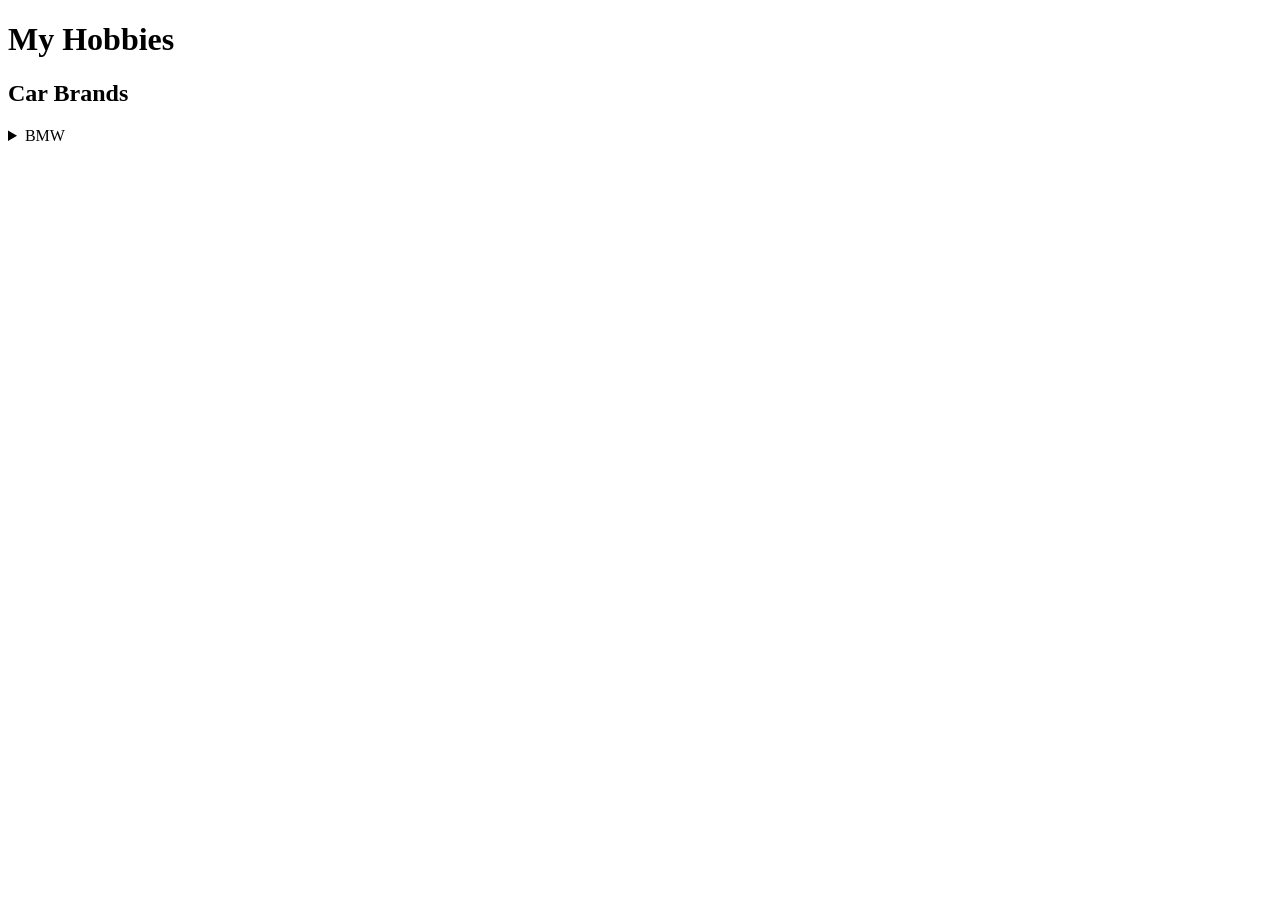
==== hobbies.html @ 51548955 "Create hobbies.html" ====
<!DOCTYPE html>
<html>
  <head>
    <meta charset="utf-8">
    <title>My Hobbies</title>
    <style></style>
  </head>
  <body>
    <div id="divcontainer">
      <h1>My Hobbies</h1>
      <h2>Car Brands</h2>
      <details>
        <summary>BMW</summary>
        <ul>
          <li>M4 G82</li>
          <li><img src="images/cars/car3.webp"></li>
         </ul>   
           <summary>Dodge</summary>
           <ul>
             <li>Challenger SRT Hellcat</li> 
             <li><img src="images/cars/car2.jpg"></li>
           </ul>
             <summary>Porche</summary>
             <ul>
               <li>Porsche 911 GT3 RS</li>
               <li><img src="images/cars/car1.jpg"></li>
             </ul>
      </details>
    </div>
  </body>
</html>
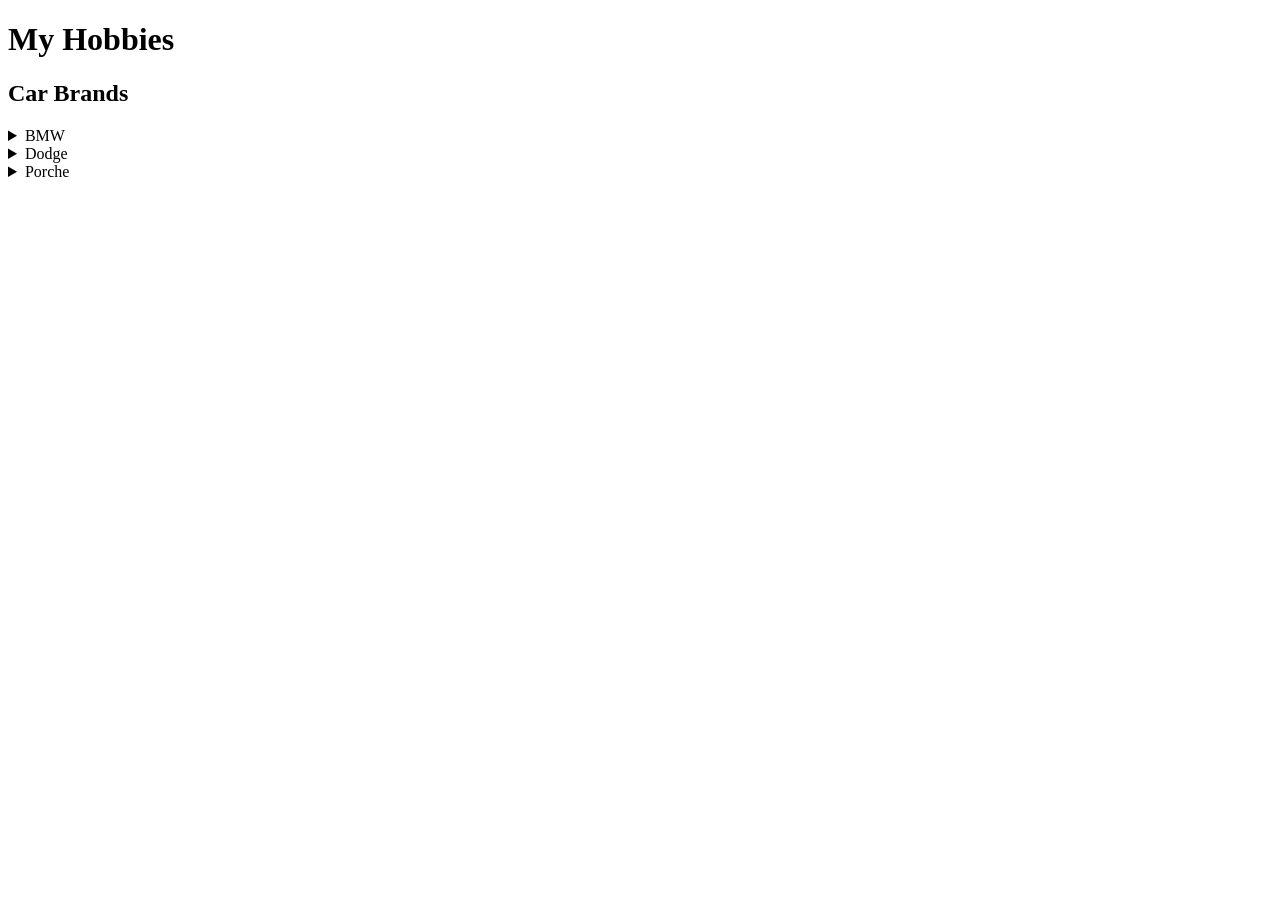
==== commit 97ddee75: "Update hobbies.html" ====
--- a/hobbies.html
+++ b/hobbies.html
@@ -14,18 +14,25 @@
         <ul>
           <li>M4 G82</li>
           <li><img src="images/cars/car3.webp"></li>
-         </ul>   
+         </ul>
+      </details>
+
+      <details>
            <summary>Dodge</summary>
            <ul>
              <li>Challenger SRT Hellcat</li> 
              <li><img src="images/cars/car2.jpg"></li>
            </ul>
+      </details>
+      
+      <details>
              <summary>Porche</summary>
              <ul>
                <li>Porsche 911 GT3 RS</li>
                <li><img src="images/cars/car1.jpg"></li>
              </ul>
       </details>
+      
     </div>
   </body>
 </html>
